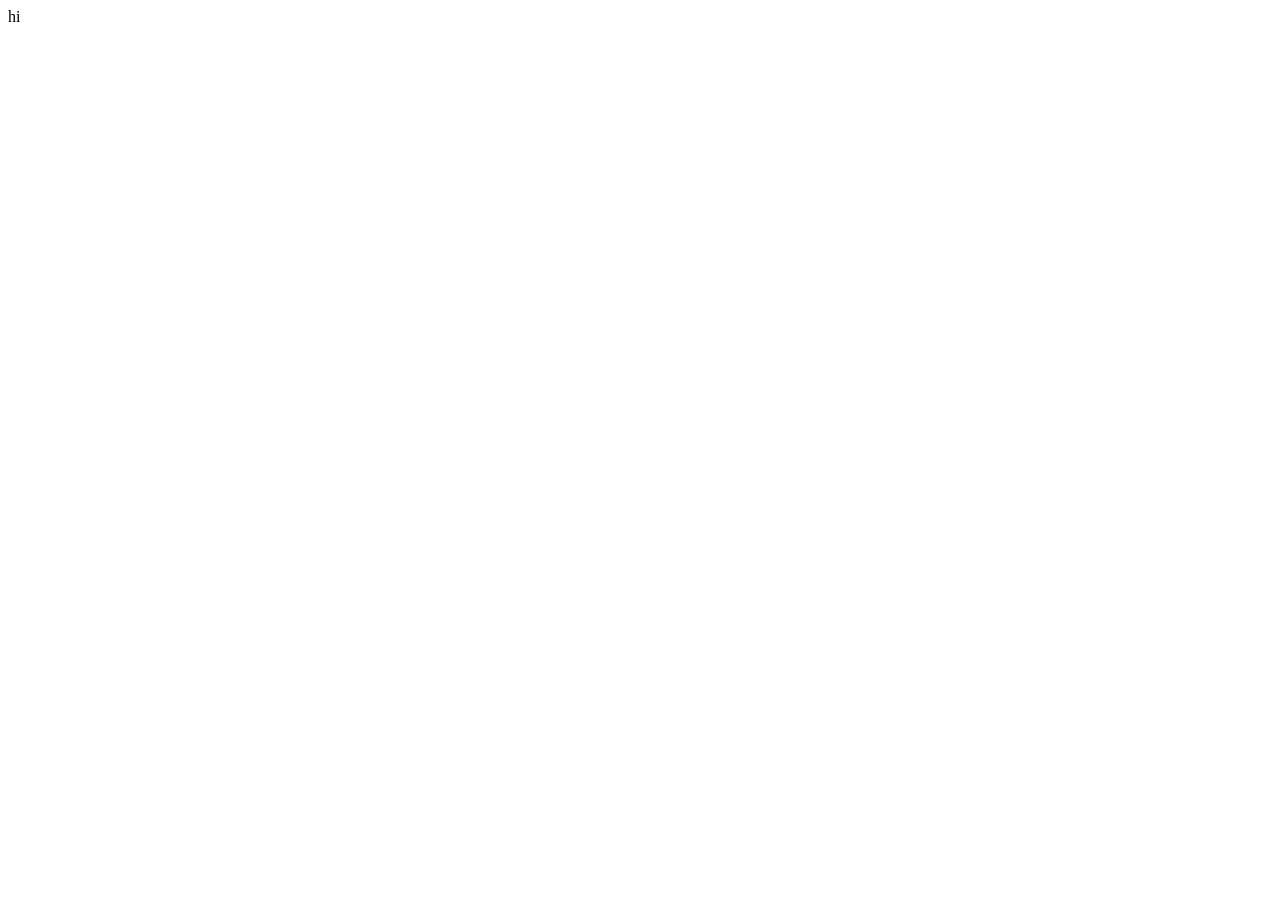
==== index.html @ eda2b9f0 "Create index.html" ====
<!DOCTYPE html>
<html lang="en">
<head>
    <meta charset="UTF-8">
    <meta name="viewport" content="width=device-width, initial-scale=1.0">
    <title>website123</title>
</head>
<body>
    hi
</body>
</html>
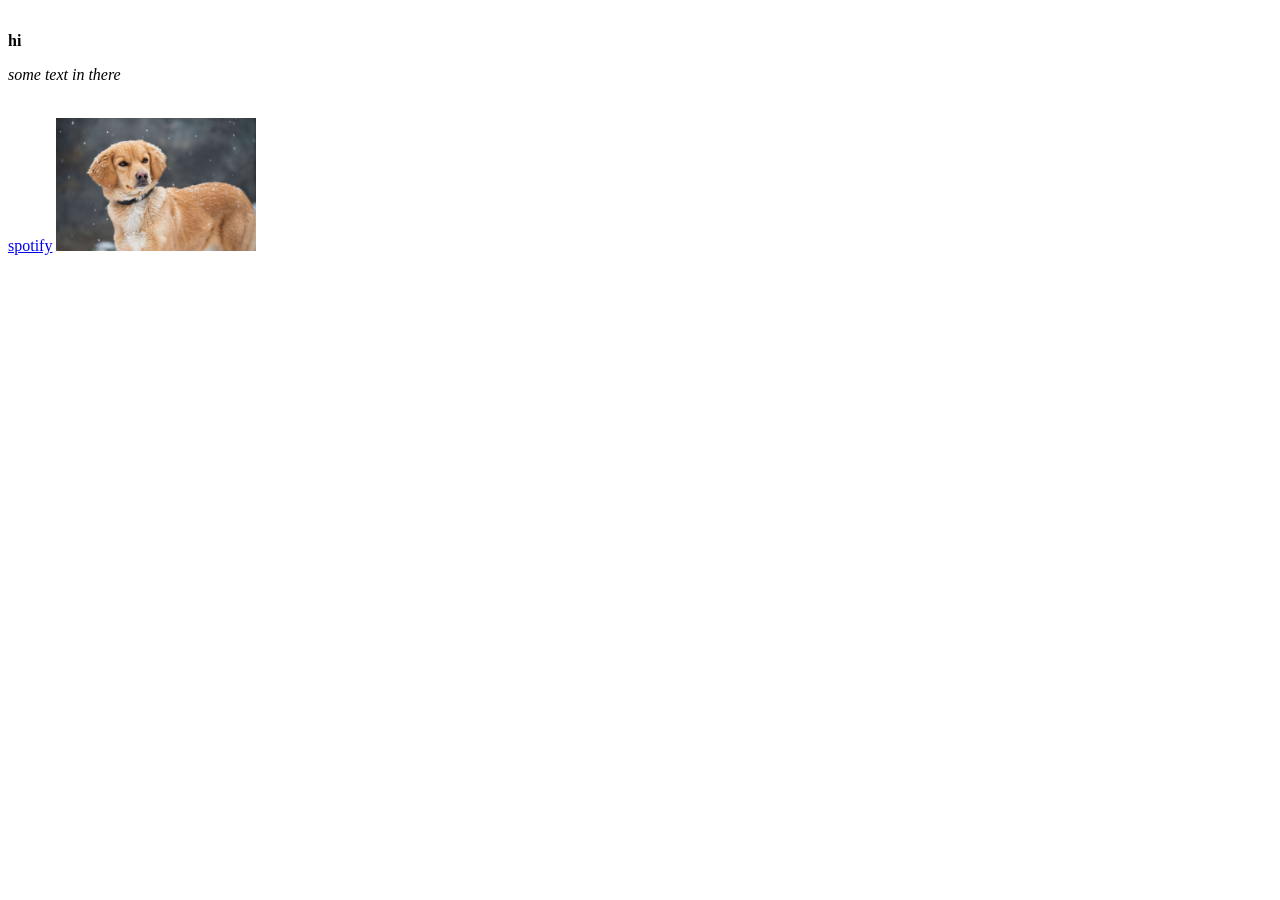
==== commit fc352192: "updated website" ====
--- a/index.html
+++ b/index.html
@@ -5,7 +5,18 @@
     <meta name="viewport" content="width=device-width, initial-scale=1.0">
     <title>website123</title>
 </head>
+<link rel="icon" type="image/png" href="/favicon-96x96.png" sizes="96x96" />
+<link rel="icon" type="image/svg+xml" href="/favicon.svg" />
+<link rel="shortcut icon" href="/favicon.ico" />
+<link rel="apple-touch-icon" sizes="180x180" href="/apple-touch-icon.png" />
+<link rel="manifest" href="/site.webmanifest" />
 <body>
-    hi
+    <h1><p><abbr tittle="hello world"></abbr></p></h1>
+   <h2><!--good morning would--></h2>
+   <p><b>hi</b></p> 
+   <p><i>some text in there</i></p>
+   <marquee behavior="scrolling text" direction=""></marquee>
+   <a href="https://open.spotify.com/">spotify</a>
+   <img src="Depositphotos_654157508_L.jpg" alt="dog" width="200">
 </body>
 </html>
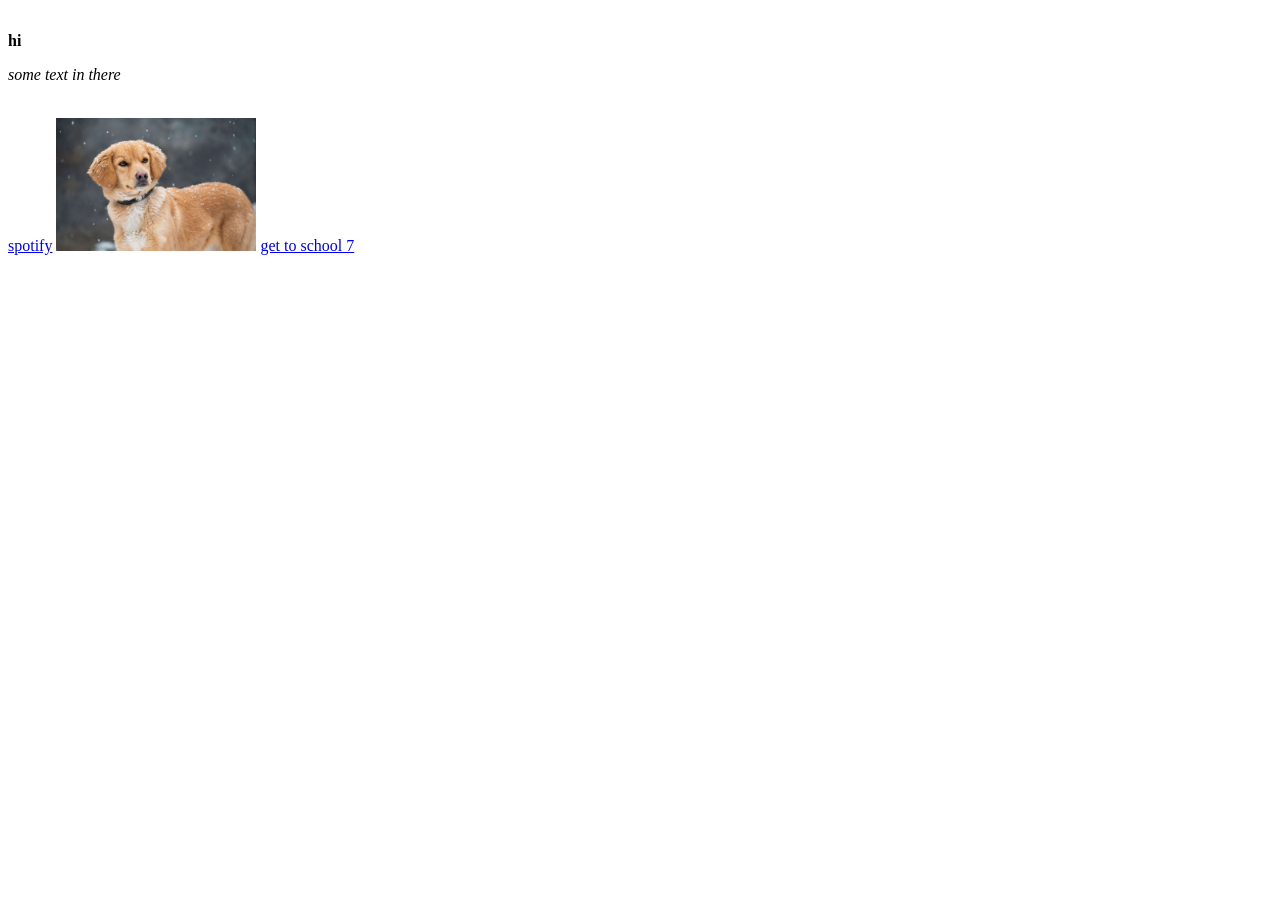
==== commit a94a132e: "added game" ====
--- a/index.html
+++ b/index.html
@@ -19,4 +19,5 @@
    <a href="https://open.spotify.com/">spotify</a>
    <img src="Depositphotos_654157508_L.jpg" alt="dog" width="200">
 </body>
+<a href="/get to school 7/index.html">get to school 7</a>
 </html>
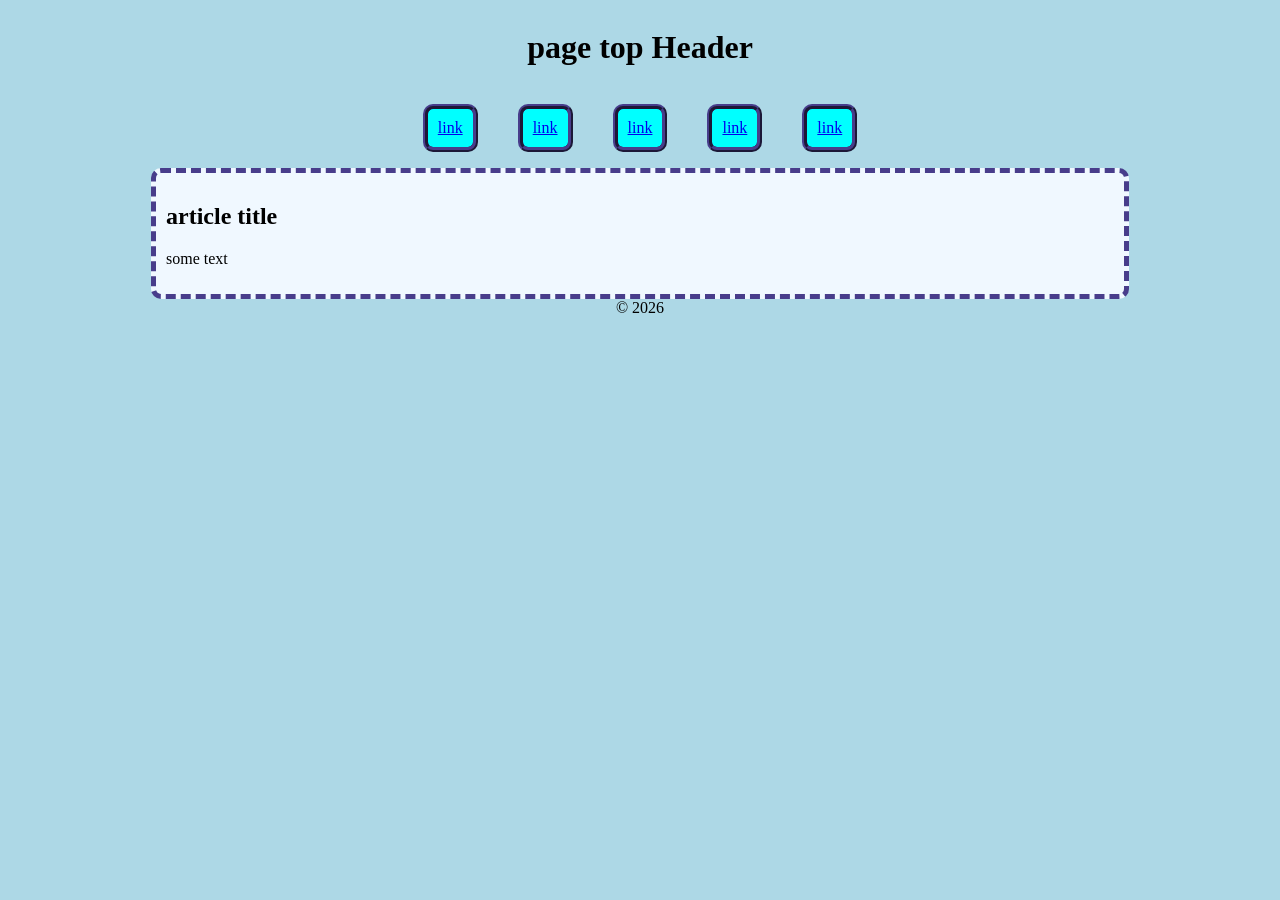
==== commit 6de9e593: "BURGER" ====
--- a/index.html
+++ b/index.html
@@ -1,23 +1,66 @@
+<!DOCTYPE html>
 <!DOCTYPE html>
 <html lang="en">
 <head>
     <meta charset="UTF-8">
     <meta name="viewport" content="width=device-width, initial-scale=1.0">
-    <title>website123</title>
+    <title>Document</title>
+    <style>
+        body {
+            display: flex;
+            flex-direction: column;
+            align-items: center;
+            background-color: lightblue;
+        }
+        nav ul {
+            display: flex;
+            justify-content: space-evenly;
+            list-style-type: none;
+            padding: 0;
+        }
+        nav ul li :hover {
+            background-color: aqua;
+            margin: 0px;
+            padding: 10px 30px 10px 30px;
+            transition: 0.5s;
+        }
+        nav ul li {
+            margin: 0px 20px 0px 20px;
+            background-color: aqua;
+            padding: 10px;
+            border: 5px ridge darkslateblue;
+            border-radius: 10px;
+            transition: 0.5s;
+        }
+        article {
+            background-color: aliceblue;
+            width: 75%;
+            border-width: 5px;
+            border-style: dashed;
+            border-color: darkslateblue;
+            border-radius: 10px;
+            padding: 10px;
+        }
+    </style>
 </head>
-<link rel="icon" type="image/png" href="/favicon-96x96.png" sizes="96x96" />
-<link rel="icon" type="image/svg+xml" href="/favicon.svg" />
-<link rel="shortcut icon" href="/favicon.ico" />
-<link rel="apple-touch-icon" sizes="180x180" href="/apple-touch-icon.png" />
-<link rel="manifest" href="/site.webmanifest" />
 <body>
-    <h1><p><abbr tittle="hello world"></abbr></p></h1>
-   <h2><!--good morning would--></h2>
-   <p><b>hi</b></p> 
-   <p><i>some text in there</i></p>
-   <marquee behavior="scrolling text" direction=""></marquee>
-   <a href="https://open.spotify.com/">spotify</a>
-   <img src="Depositphotos_654157508_L.jpg" alt="dog" width="200">
+    <h1>page top Header</h1>
+    <nav>
+        <ul>
+            <li><a href="#">link</a></li>
+            <li><a href="#">link</a></li>
+            <li><a href="#">link</a></li>
+            <li><a href="#">link</a></li>
+            <li><a href="#">link</a></li>
+        </ul>
+    </nav>
+    <article>
+        <h2>article title</h2>
+        <p>some text</p>
+    </article>
+    <footer>
+        &copy; 2026
+    </footer>
 </body>
-<a href="/get to school 7/index.html">get to school 7</a>
+
 </html>
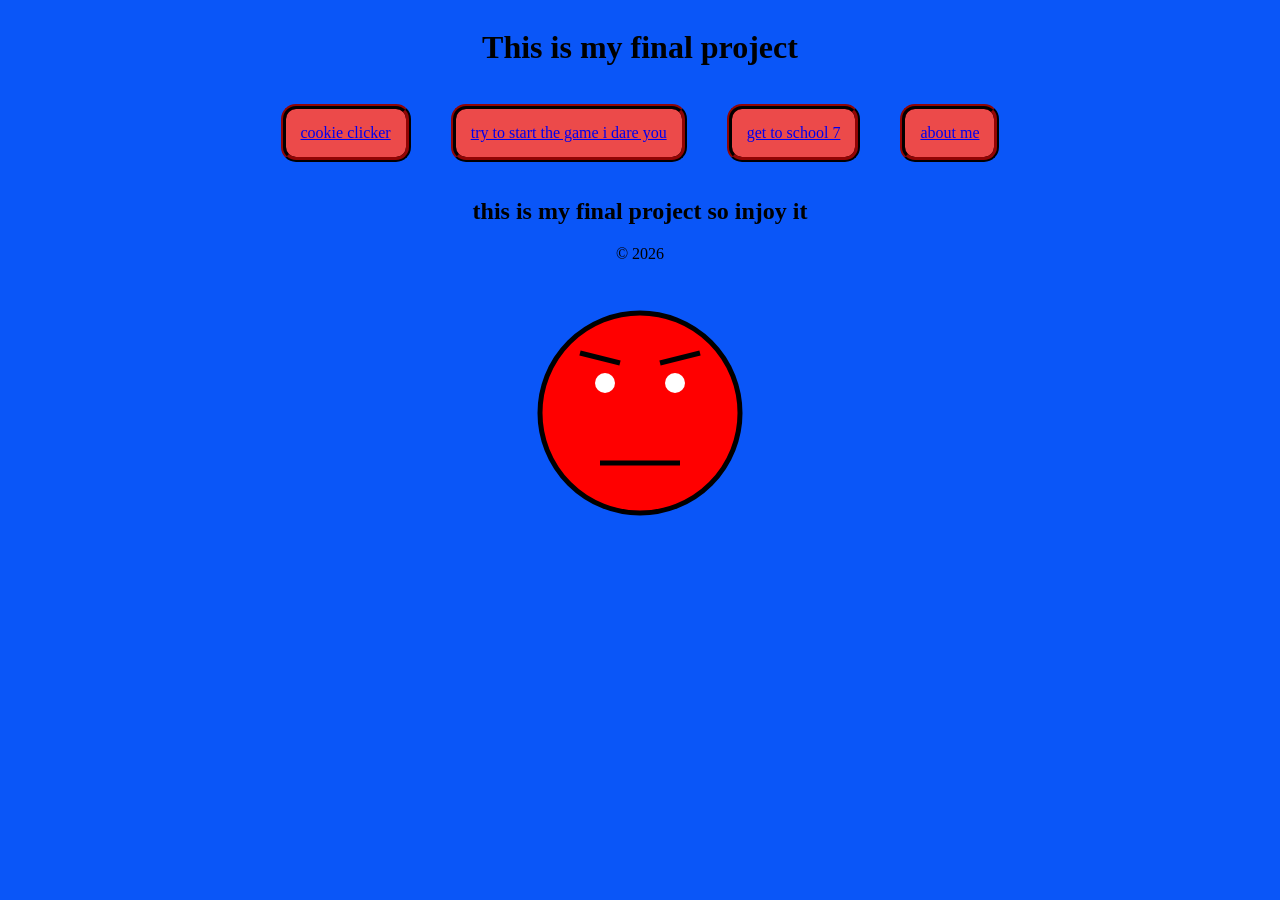
==== commit b0036e20: "1" ====
--- a/index.html
+++ b/index.html
@@ -1,66 +1,42 @@
-<!DOCTYPE html>
 <!DOCTYPE html>
 <html lang="en">
 <head>
     <meta charset="UTF-8">
     <meta name="viewport" content="width=device-width, initial-scale=1.0">
-    <title>Document</title>
-    <style>
-        body {
-            display: flex;
-            flex-direction: column;
-            align-items: center;
-            background-color: lightblue;
-        }
-        nav ul {
-            display: flex;
-            justify-content: space-evenly;
-            list-style-type: none;
-            padding: 0;
-        }
-        nav ul li :hover {
-            background-color: aqua;
-            margin: 0px;
-            padding: 10px 30px 10px 30px;
-            transition: 0.5s;
-        }
-        nav ul li {
-            margin: 0px 20px 0px 20px;
-            background-color: aqua;
-            padding: 10px;
-            border: 5px ridge darkslateblue;
-            border-radius: 10px;
-            transition: 0.5s;
-        }
-        article {
-            background-color: aliceblue;
-            width: 75%;
-            border-width: 5px;
-            border-style: dashed;
-            border-color: darkslateblue;
-            border-radius: 10px;
-            padding: 10px;
-        }
-    </style>
+    <title>the final project</title>
+    <link rel="stylesheet" href="style+.css">
 </head>
 <body>
-    <h1>page top Header</h1>
+    <h1>This is my final project</h1>
     <nav>
         <ul>
-            <li><a href="#">link</a></li>
-            <li><a href="#">link</a></li>
-            <li><a href="#">link</a></li>
-            <li><a href="#">link</a></li>
-            <li><a href="#">link</a></li>
+            <li><a href="cookie.html">cookie clicker</a></li>
+            <li><a href="Newgame.html">try to start the game i dare you</a></li>
+            <li><a href="get to school 7/">get to school 7</a></li>
+            <li><a href="about me.html">about me</a></li>
+            
         </ul>
     </nav>
     <article>
-        <h2>article title</h2>
-        <p>some text</p>
+        <h2>this is my final project so injoy it</h2>
+        <p></p>
     </article>
     <footer>
         &copy; 2026
     </footer>
+    <svg width="300" height="300" onmousedown="grow()" onmouseup="shrink()">
+        <circle cx="150" cy="150" r="100" fill="red"
+        stroke="black" stroke-width="5"/>
+            <circle id="eye" cx="115" cy="120" r="10" fill="white"/>
+            <circle id="eye" cx="185" cy="120" r="10" fill="white"/>
+            <line x1="110" y1="200" x2="190" y2="200"
+            stroke="black" stroke-width="5"/>
+        
+            <line x1="90" y1="90" x2="130" y2="100"
+            stroke="black" stroke-width="5"/>
+            <line x1="210" y1="90" x2="170" y2="100"
+            stroke="black" stroke-width="5"/>
+                </svg>
 </body>
 
 </html>
--- a/style+.css
+++ b/style+.css
@@ -0,0 +1,26 @@
+body {
+    display: flex;
+    flex-direction: column;
+    align-items: center;
+    background-color: rgb(10, 86, 248);
+}
+nav ul {
+    display: flex;
+    justify-content: space-evenly;
+    list-style-type: none;
+    padding: 0;
+}
+nav ul li :hover {
+    background-color: rgb(0, 0, 0);
+    margin: 20px;
+    padding: 1px 3px 1px 3px;
+    transition: 0.5s;
+}
+nav ul li {
+    margin: 0px 20px 0px 20px;
+    background-color: rgb(236, 74, 74);
+    padding: 15px;
+    border: 5px ridge rgb(61, 2, 2);
+    border-radius: 15px;
+    transition: 0.5s;
+}
